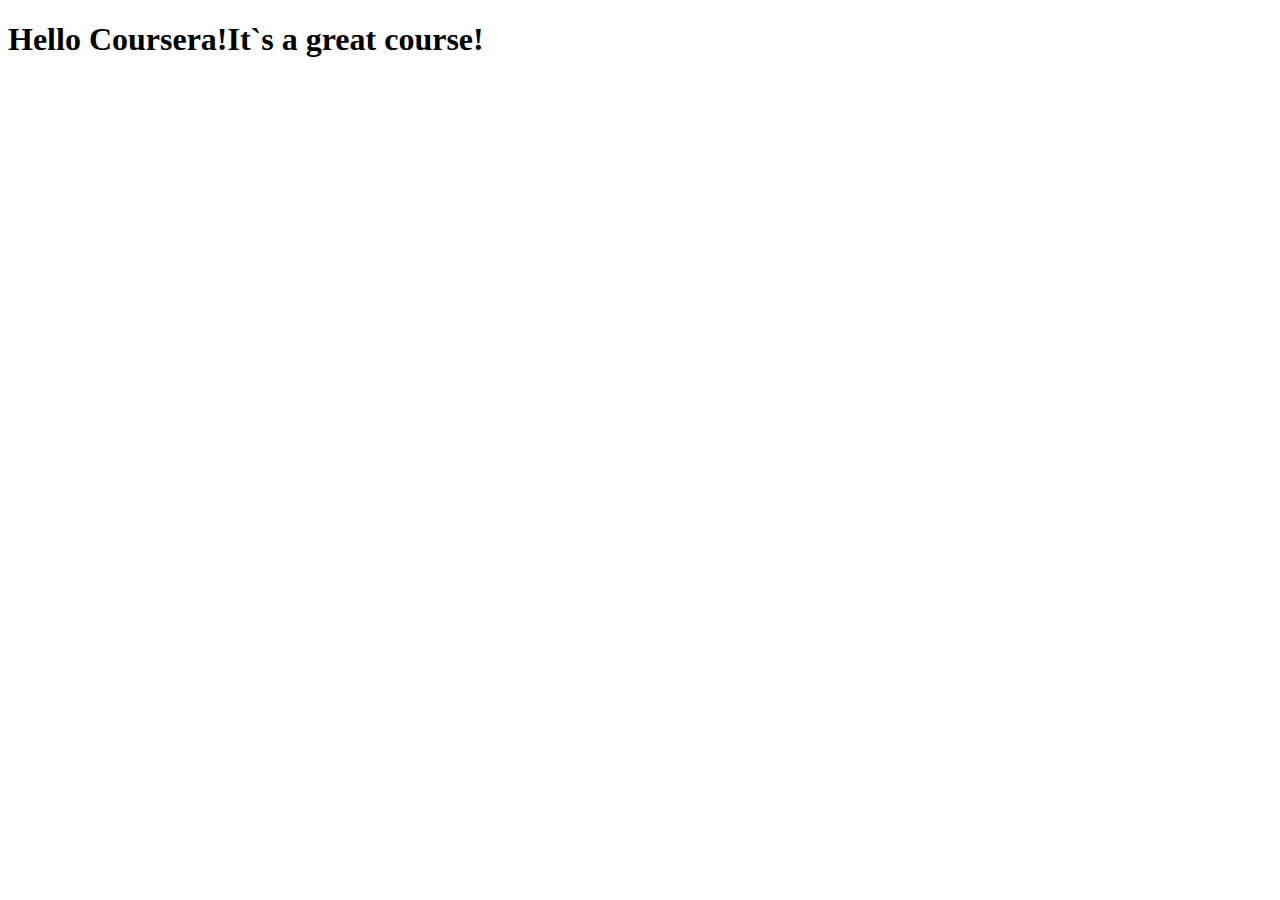
==== module2-solution/index.html @ 4b913bc2 "Add files via upload" ====
<!DOCTYPE html>
<html>
<head>
	<meta charset="utf-8">
	<meta name="viewport" content="width=device-width, initial-scale=1">
	<title>Hello Coursera!</title>
</head>
<body>
<h1>Hello Coursera!It`s a great course!<h1>
</body>
</html>
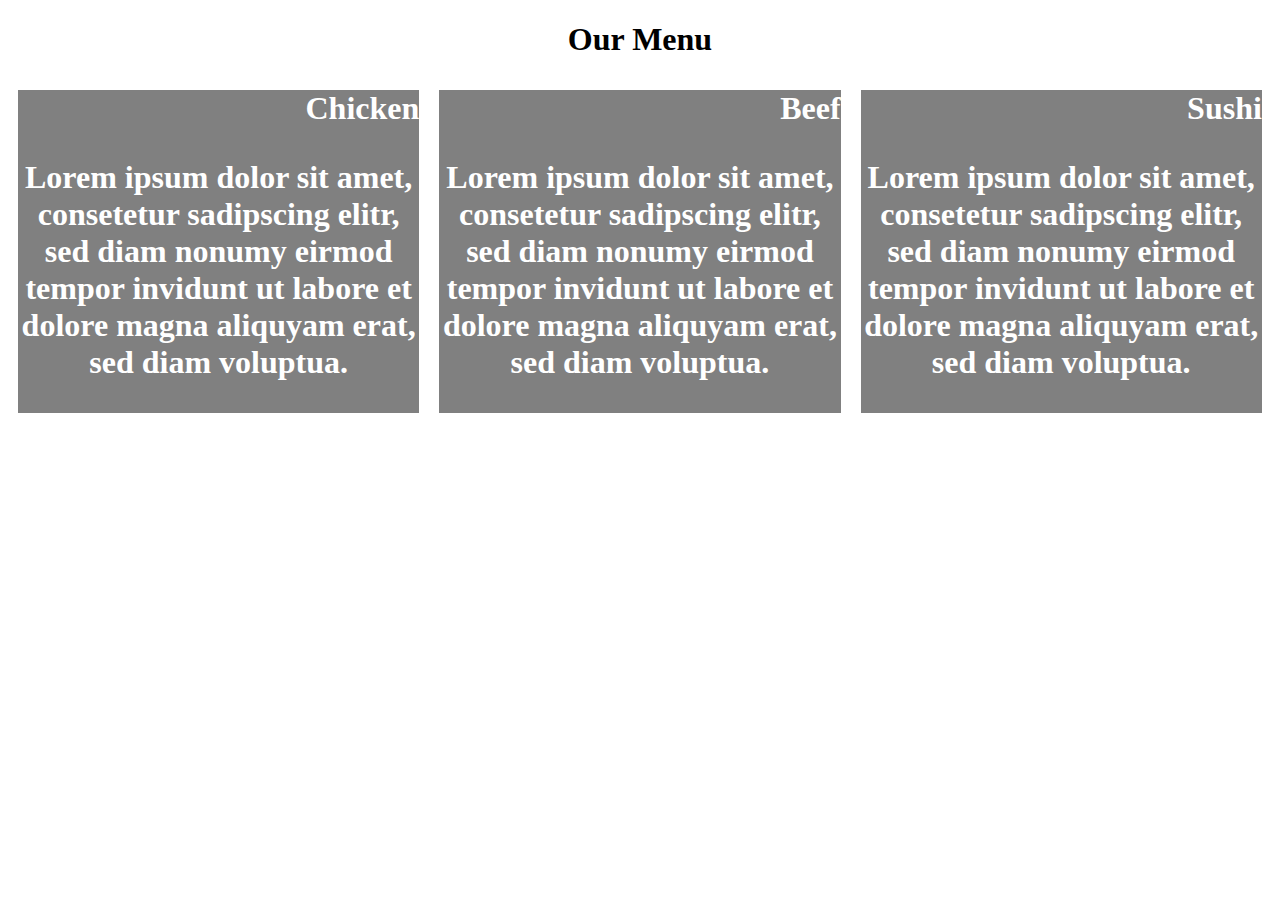
==== commit ead7a662: "Add files via upload" ====
--- a/module2-solution/index.html
+++ b/module2-solution/index.html
@@ -3,9 +3,17 @@
 <head>
 	<meta charset="utf-8">
 	<meta name="viewport" content="width=device-width, initial-scale=1">
-	<title>Hello Coursera!</title>
+	<link rel="stylesheet" href="css.css">
+	<title>Our Menu</title>
 </head>
 <body>
-<h1>Hello Coursera!It`s a great course!<h1>
+<h1>Our Menu<h1>
+
+<div class="row">
+		<div id = "container" class="col-lg-4 col-md-6 col-sm-12"><p id="p1" >Chicken</p><p>Lorem ipsum dolor sit amet, consetetur sadipscing elitr, sed diam nonumy eirmod tempor invidunt ut labore et dolore magna aliquyam erat, sed diam voluptua.</p></div>
+		<div id = "container" class="col-lg-4 col-md-6 col-sm-12"><p id="p1">Beef</p><p>Lorem ipsum dolor sit amet, consetetur sadipscing elitr, sed diam nonumy eirmod tempor invidunt ut labore et dolore magna aliquyam erat, sed diam voluptua.</p></div>
+		<div id = "container" class="col-lg-4 col-md-6 col-sm-12"><p id="p1">Sushi</p><p>Lorem ipsum dolor sit amet, consetetur sadipscing elitr, sed diam nonumy eirmod tempor invidunt ut labore et dolore magna aliquyam erat, sed diam voluptua.</p></div>
+</div>
+
 </body>
 </html>--- a/module2-solution/css.css
+++ b/module2-solution/css.css
@@ -0,0 +1,156 @@
+body {
+  background-color: white;
+}
+
+* {
+  box-sizing: border-box;
+}
+h1 {
+  margin-bottom: 15px;
+  text-align: center;
+}
+
+div#container {
+  border: 10px solid white;
+  background-color: grey;
+  color: white;
+}
+
+#p1 {
+  margin: 0;
+  text-align: right;
+} 
+
+/* Simple Responsive Framework. */
+.row {
+  width: 100%;
+}
+
+/********** Large devices only **********/
+@media (min-width: 992px) {
+  .col-lg-1, .col-lg-2, .col-lg-3, .col-lg-4, .col-lg-5, .col-lg-6, .col-lg-7, .col-lg-8, .col-lg-9, .col-lg-10, .col-lg-11, .col-lg-12 {
+    float: left;
+  }
+  .col-lg-1 {
+    width: 8.33%;
+  }
+  .col-lg-2 {
+    width: 16.66%;
+  }
+  .col-lg-3 {
+    width: 25%;
+  }
+  .col-lg-4 {
+    width: 33.33%;
+  }
+  .col-lg-5 {
+    width: 41.66%;
+  }
+  .col-lg-6 {
+    width: 50%;
+  }
+  .col-lg-7 {
+    width: 58.33%;
+  }
+  .col-lg-8 {
+    width: 66.66%;
+  }
+  .col-lg-9 {
+    width: 74.99%;
+  }
+  .col-lg-10 {
+    width: 83.33%;
+  }
+  .col-lg-11 {
+    width: 91.66%;
+  }
+  .col-lg-12 {
+    width: 100%;
+  }
+}
+
+/********** Medium devices only **********/
+@media (min-width: 768px) and (max-width: 991px) {
+  .col-md-1, .col-md-2, .col-md-3, .col-md-4, .col-md-5, .col-md-6, .col-md-7, .col-md-8, .col-md-9, .col-md-10, .col-md-11, .col-md-12 {
+    float: left;
+  }
+  .col-md-1 {
+    width: 8.33%;
+  }
+  .col-md-2 {
+    width: 16.66%;
+  }
+  .col-md-3 {
+    width: 25%;
+  }
+  .col-md-4 {
+    width: 33.33%;
+  }
+  .col-md-5 {
+    width: 41.66%;
+  }
+  .col-md-6 {
+    width: 50%;
+  }
+  .col-md-7 {
+    width: 58.33%;
+  }
+  .col-md-8 {
+    width: 66.66%;
+  }
+  .col-md-9 {
+    width: 74.99%;
+  }
+  .col-md-10 {
+    width: 83.33%;
+  }
+  .col-md-11 {
+    width: 91.66%;
+  }
+  .col-md-12 {
+    width: 100%;
+  }
+}
+
+/********** Medium devices only **********/
+@media (max-width: 767px) {
+  .col-sm-1, .col-sm-2, .col-sm-3, .col-sm-4, .col-sm-5, .col-sm-6, .col-sm-7, .col-sm-8, .col-sm-9, .col-sm-10, .col-sm-11, .col-sm-12 {
+    float: left;
+  }
+  .col-sm-1 {
+    width: 8.33%;
+  }
+  .col-sm-2 {
+    width: 16.66%;
+  }
+  .col-sm-3 {
+    width: 25%;
+  }
+  .col-sm-4 {
+    width: 33.33%;
+  }
+  .col-sm-5 {
+    width: 41.66%;
+  }
+  .col-sm-6 {
+    width: 50%;
+  }
+  .col-sm-7 {
+    width: 58.33%;
+  }
+  .col-sm-8 {
+    width: 66.66%;
+  }
+  .col-sm-9 {
+    width: 74.99%;
+  }
+  .col-sm-10 {
+    width: 83.33%;
+  }
+  .col-sm-11 {
+    width: 91.66%;
+  }
+  .col-sm-12 {
+    width: 100%;
+  }
+}